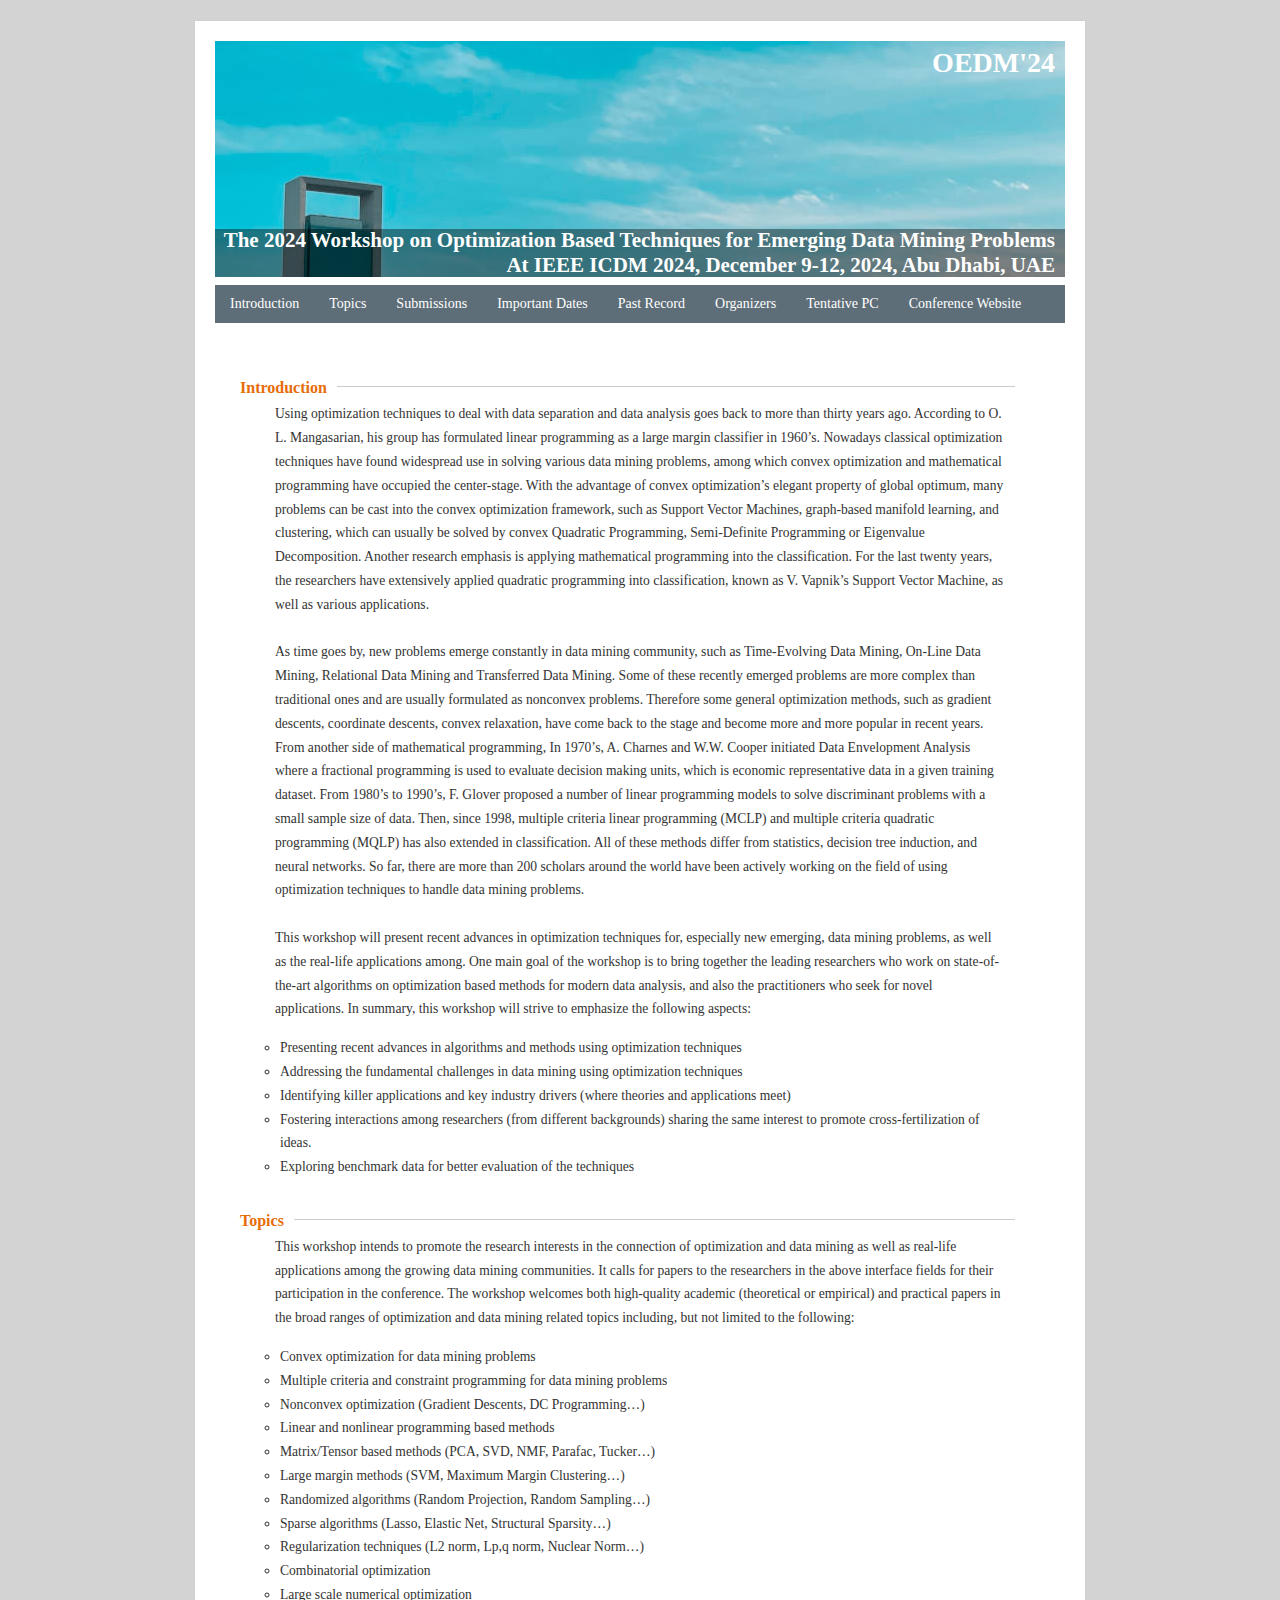
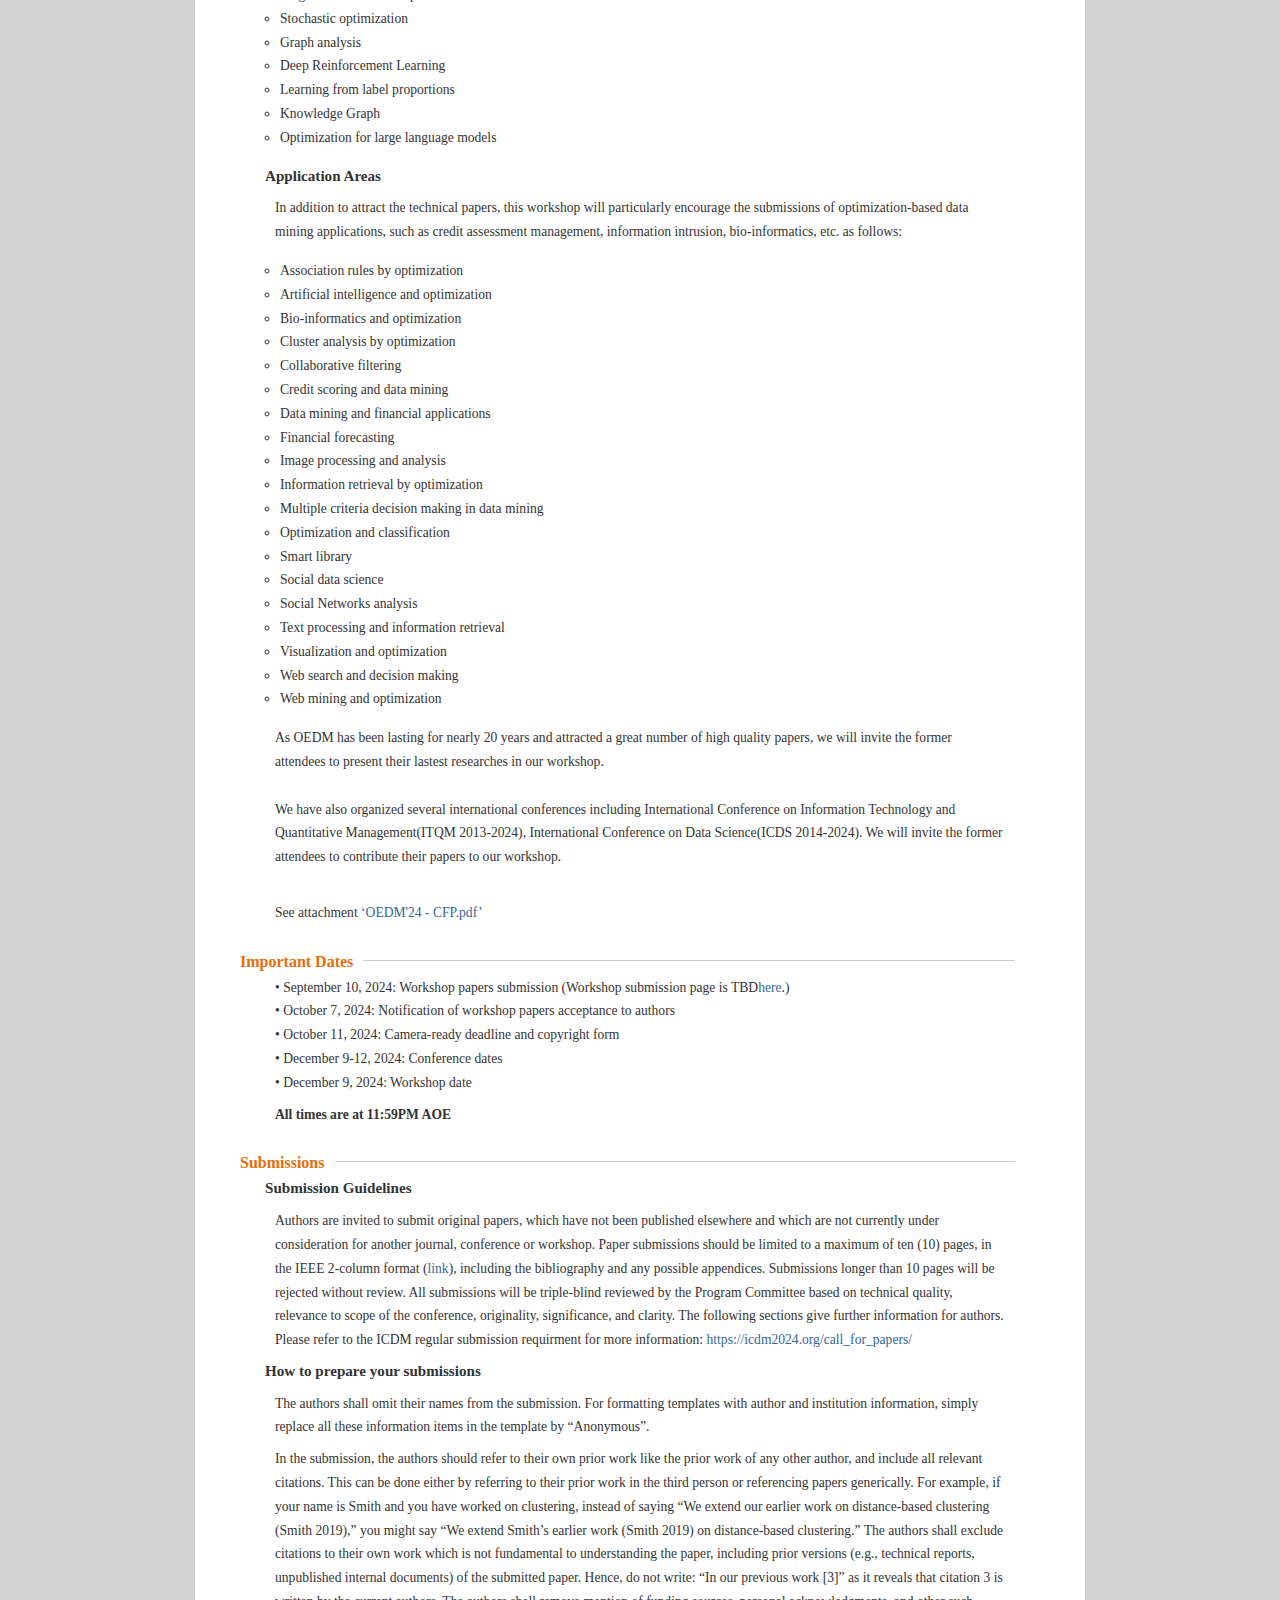
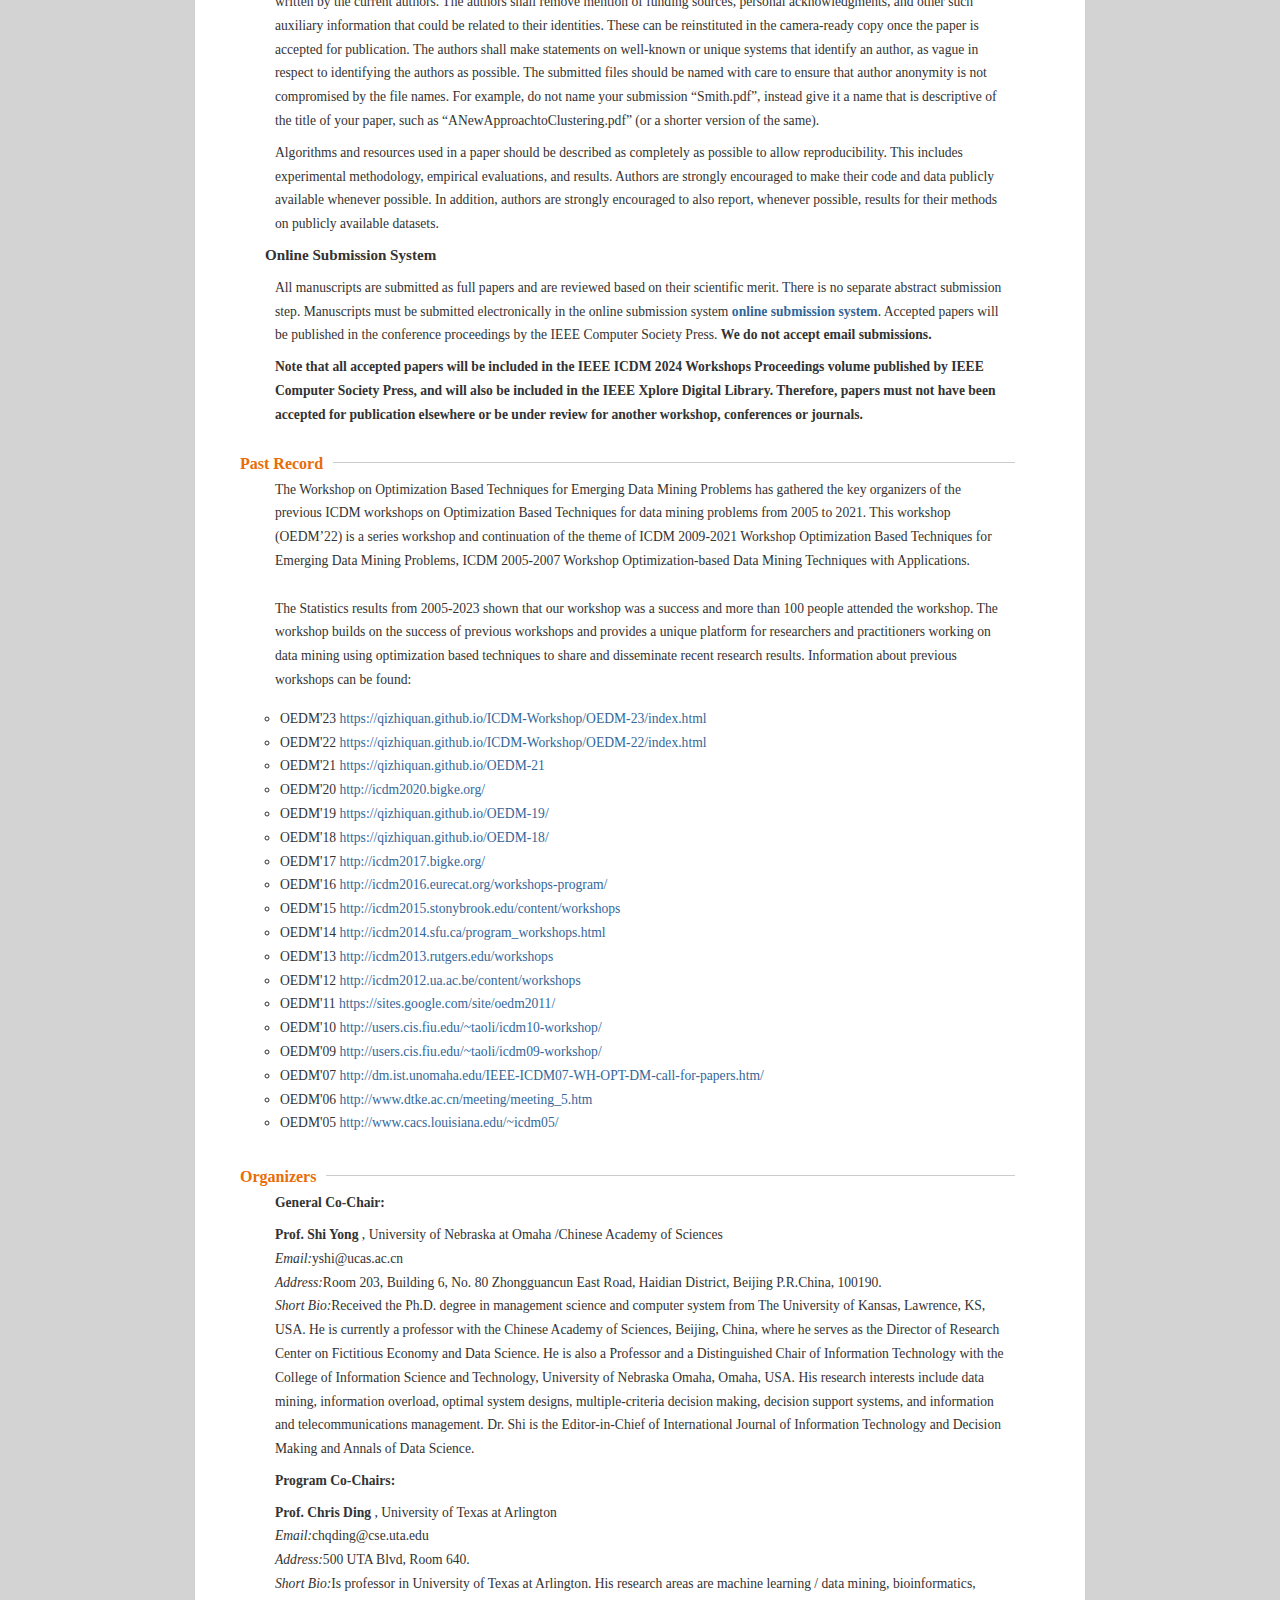
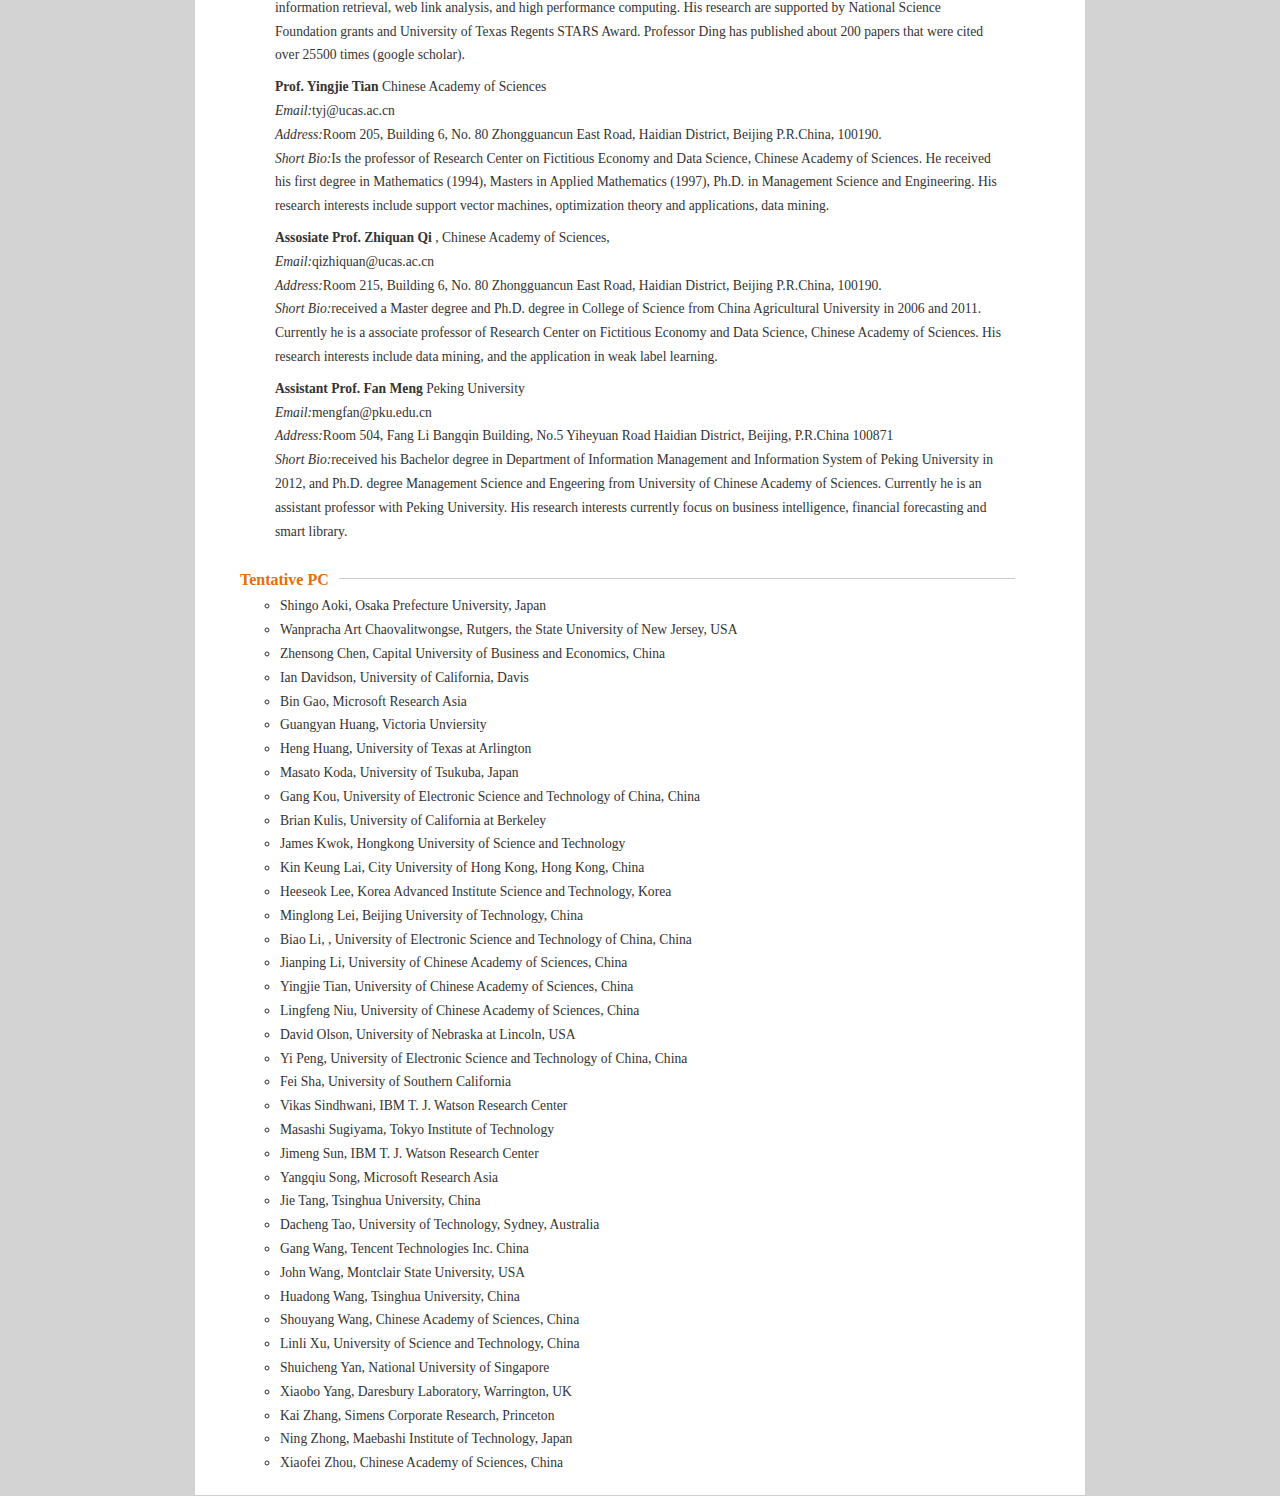
==== OEDM-24/index.html @ 6f0bb381 "uplaod OEDM-24 website files" ====
<!DOCTYPE HTML>
<html>
<head>
    <meta charset="utf-8">
    <title>OEDM 2024</title>
    <link rel="stylesheet" type="text/css" href="index.css">
</head>
<body>
<div id="wrapper">
<!--=============== header start ===============-->
<div id="header">
    <!-- topimage start -->
    <div class="logo_img">
        <h1>OEDM'24</h1>
        <span class="logo_img_span1">The 2024 Workshop on Optimization Based Techniques for Emerging Data Mining Problems </span>
        <span class="logo_img_span"> At IEEE ICDM 2024, December 9-12, 2024, Abu Dhabi, UAE</span>
        <!--  <span class="logo_img_span2">其它什么东西</span> -->
    </div>
    <!-- topimge end -->

    <!-- menu start -->
    <ul id="menu">
        <li><a href="#Introduction">Introduction</a> </li>
        <li><a href="#Topics">Topics</a> </li>
        <li><a href="#Submissions">Submissions</a> </li>
        <li><a href="#Important Dates">Important Dates</a> </li>
        <li><a href="#Past Record">Past Record</a> </li>
        <li><a href="#Organizers">Organizers</a> </li>
        <li><a href="#Tentative PC">Tentative PC</a> </li>
        <li><a href="https://icdm2024.org/">Conference Website</a> </li>
    </ul>
    <!-- menu end -->
</div>
<!--=============== header end ===============-->

<!--=============== contents start ===============-->
<div id="contents">
    <!-- Introduce start -->
    <p class="t2" id="Introduction">
        <span>
            <span></span>
            Introduction
        </span>
    </p>

    <p class="Introduction">
        Using optimization techniques to deal with data separation and data analysis goes back to more than thirty years ago. According to O. L. Mangasarian, his group has formulated linear programming as a large margin classifier in 1960’s. Nowadays classical optimization techniques have found widespread use in solving various data mining problems, among which convex optimization and mathematical programming have occupied the center-stage. With the advantage of convex optimization’s elegant property of global optimum, many problems can be cast into the convex optimization framework, such as Support Vector Machines, graph-based manifold learning, and clustering, which can usually be solved by convex Quadratic Programming, Semi-Definite Programming or Eigenvalue Decomposition. Another research emphasis is applying mathematical programming into the classification. For the last twenty years, the researchers have extensively applied quadratic programming into classification, known as V. Vapnik’s Support Vector Machine, as well as various applications.<br><br>
        As time goes by, new problems emerge constantly in data mining community, such as Time-Evolving Data Mining, On-Line Data Mining, Relational Data Mining and Transferred Data Mining.  Some of these recently emerged problems are more complex than traditional ones and are usually formulated as nonconvex problems. Therefore some general optimization methods, such as gradient descents, coordinate descents, convex relaxation, have come back to the stage and become more and more popular in recent years. From another side of mathematical programming, In 1970’s, A. Charnes and W.W. Cooper initiated Data Envelopment Analysis where a fractional programming is used to evaluate decision making units, which is economic representative data in a given training dataset. From 1980’s to 1990’s, F. Glover proposed a number of linear programming models to solve discriminant problems with a small sample size of data.  Then, since 1998, multiple criteria linear programming (MCLP) and multiple criteria quadratic programming (MQLP) has also extended in classification. All of these methods differ from statistics, decision tree induction, and neural networks. So far, there are more than 200 scholars around the world have been actively working on the field of using optimization techniques to handle data mining problems.<br><br>
        This workshop will present recent advances in optimization techniques for, especially new emerging, data mining problems, as well as the real-life applications among. One main goal of the workshop is to bring together the leading researchers who work on state-of-the-art algorithms on optimization based methods for modern data analysis, and also the practitioners who seek for novel applications. In summary, this workshop will strive to emphasize the following aspects:
    </p>

    <ul class="list01">
        <li>Presenting recent advances in algorithms and methods using optimization techniques</li>
        <li>Addressing the fundamental challenges in data mining using optimization techniques</li>
        <li>Identifying killer applications and key industry drivers (where theories and applications meet)</li>
        <li>Fostering interactions among researchers (from different backgrounds) sharing the same interest to promote cross-fertilization of ideas.</li>
        <li>Exploring benchmark data for better evaluation of the techniques</li>
    </ul>
	<!-- Introduce end -->
	
    <!-- Topics start -->
    <p class="t2" id="Topics">
        <span>
            <span></span>
            Topics
        </span>
    </p>

    <p class="Introduction">
        This workshop intends to promote the research interests in the connection of optimization and data mining as well as real-life applications among the growing data mining communities. It calls for papers to the researchers in the above interface fields for their participation in the conference. The workshop welcomes both high-quality academic (theoretical or empirical) and practical papers in the broad ranges of optimization and data mining related topics including, but not limited to the following:
    </p>

    <ul class="list01">
        <li>Convex optimization for data mining problems</li>
        <li>Multiple criteria and constraint programming for data mining problems</li>
        <li>Nonconvex optimization (Gradient Descents, DC Programming…)</li>
        <li>Linear and nonlinear programming based methods</li>
        <li>Matrix/Tensor based methods (PCA, SVD, NMF, Parafac, Tucker…)</li>
        <li>Large margin methods (SVM, Maximum Margin Clustering…)</li>
        <li>Randomized algorithms (Random Projection, Random Sampling…)</li>
        <li>Sparse algorithms (Lasso, Elastic Net, Structural Sparsity…)</li>
        <li>Regularization techniques (L2 norm, Lp,q norm, Nuclear Norm…)</li>
        <li>Combinatorial optimization</li>
        <li>Large scale numerical optimization</li>
        <li>Stochastic optimization</li>
	    <li>Graph analysis</li> 
    	<li>Deep Reinforcement Learning</li>
    	<li>Learning from label proportions</li>
    	<li>Knowledge Graph</li>
        <li>Optimization for large language models</li>
    </ul>

    <li><b>Application Areas</b></li>

	
	<p class="Introduction">
        In addition to attract the technical papers, this workshop will particularly encourage the submissions of optimization-based data mining applications, such as credit assessment management, information intrusion, bio-informatics, etc. as follows:
    </p>

    <ul class="list01">
        <li>Association rules by optimization</li>
        <li>Artificial intelligence and optimization</li> 
        <li>Bio-informatics and optimization</li>
        <li>Cluster analysis by optimization</li> 
        <li>Collaborative filtering</li>
        <li>Credit scoring and data mining</li>
        <li>Data mining and financial applications</li> 
        <li>Financial forecasting</li>
        <li>Image processing and analysis</li>
        <li>Information retrieval by optimization</li>
        <li>Multiple criteria decision making in data mining</li> 
        <li>Optimization and classification</li> 
        <li>Smart library</li>
        <li>Social data science</li>
        <li>Social Networks analysis</li>
        <li>Text processing and information retrieval</li>
        <li>Visualization and optimization</li>
        <li>Web search and decision making</li> 
        <li>Web mining and optimization</li>        
    </ul>

    <p class="Introduction">
        As OEDM has been lasting for nearly 20 years and attracted a great number of high quality papers, we will invite the former attendees to present their lastest researches in our workshop.<br><br>
        We have also organized several international conferences including International Conference on Information Technology and Quantitative Management(ITQM 2013-2024), International Conference on Data Science(ICDS 2014-2024). We will invite the former attendees to contribute their papers to our workshop.<br><br>
    </p>

    <p class="Inroduction">
        See attachment <a href="OEDM'24 - CFP.pdf">‘OEDM'24 - CFP.pdf’</a>
    </p>
	<!-- Topics end -->

    <!-- Important Dates start-->
    <p class="t2" id="Important Dates">
        <span>
            <span></span>
            Important Dates
        </span>
    </p>

	<p class="Introduction"> 
        <p>
            •	September 10, 2024: Workshop papers submission (Workshop submission page is TBD<a href="">here</a>.)<br>
            •	October 7, 2024: Notification of workshop papers acceptance to authors<br>
            •	October 11, 2024: Camera-ready deadline and copyright form<br>
    <!--            •	October 15, 2023: Registration finishes<br> -->
            •	December 9-12, 2024: Conference dates  <br>
            •	December 9, 2024: Workshop date
            
        </p>
        <p><b>All times are at 11:59PM AOE</b></p>        
	</p>
    <!-- Important Dates end -->

    <!-- Submission start-->
    <p class="t2" id="Submissions">
        <span>
            <span></span>
            Submissions
        </span>
    </p>
	<p class="Introduction"> 
	<ul>
	<li><b>Submission Guidelines</b></li>
	<p>Authors are invited to submit original papers, which have not been published elsewhere and which are not currently under consideration for another journal, conference or workshop. Paper submissions should be limited to a maximum of ten (10) pages, in the IEEE 2-column format (<a href="https://www.ieee.org/conferences/publishing/templates.html">link</a>), including the bibliography and any possible appendices. Submissions longer than 10 pages will be rejected without review. All submissions will be triple-blind reviewed by the Program Committee based on technical quality, relevance to scope of the conference, originality, significance, and clarity. The following sections give further information for authors. Please refer to the ICDM regular submission requirment for more information: <a href="https://icdm2024.org/call_for_papers/">https://icdm2024.org/call_for_papers/</a>   </p>
    
    <li><b>How to prepare your submissions</b></li>
	<p>The authors shall omit their names from the submission. For formatting templates with author and institution information, simply replace all these information items in the template by “Anonymous”.</p>
	  <p>In the submission, the authors should refer to their own prior work like the prior work of any other author, and include all relevant citations. This can be done either by referring to their prior work in the third person or referencing papers generically. For example, if your name is Smith and you have worked on clustering, instead of saying “We extend our earlier work on distance-based clustering (Smith 2019),” you might say “We extend Smith’s earlier work (Smith 2019) on distance-based clustering.” The authors shall exclude citations to their own work which is not fundamental to understanding the paper, including prior versions (e.g., technical reports, unpublished internal documents) of the submitted paper. Hence, do not write: “In our previous work [3]” as it reveals that citation 3 is written by the current authors. The authors shall remove mention of funding sources, personal acknowledgments, and other such auxiliary information that could be related to their identities. These can be reinstituted in the camera-ready copy once the paper is accepted for publication. The authors shall make statements on well-known or unique systems that identify an author, as vague in respect to identifying the authors as possible. The submitted files should be named with care to ensure that author anonymity is not compromised by the file names. For example, do not name your submission “Smith.pdf”, instead give it a name that is descriptive of the title of your paper, such as “ANewApproachtoClustering.pdf” (or a shorter version of the same).</p>

	  <p>Algorithms and resources used in a paper should be described as completely as possible to allow reproducibility. This includes experimental methodology, empirical evaluations, and results. Authors are strongly encouraged to make their code and data publicly available whenever possible. In addition, authors are strongly encouraged to also report, whenever possible, results for their methods on publicly available datasets.</p>
	
	<li><b>Online Submission System</b></li>
	<p> All manuscripts are submitted as full papers and are reviewed based on their scientific merit. There is no separate abstract submission step. Manuscripts must be submitted electronically in the online submission system <a href=""><b>online submission system</b></a>. Accepted papers will be published in the conference proceedings by the IEEE Computer Society Press. <b>We do not accept email submissions.</b></p>

	<p><b>Note that all accepted papers will be included in the IEEE ICDM 2024 Workshops Proceedings volume published by IEEE Computer Society Press, and will also be included in the IEEE Xplore Digital Library. ​​Therefore, papers must not have been accepted for publication elsewhere or be under review for another workshop, conferences or journals.</b></p> 
		
	</p>
	</ul>
    <!-- Submission end -->

    <!-- Past Record start -->
    <p class="t2" id="Past Record">
        <span>
            <span></span>
            Past Record
        </span>
    </p>

    <p class="Introduction">
        The Workshop on Optimization Based Techniques for Emerging Data Mining Problems has gathered the key organizers of the previous ICDM workshops on Optimization Based Techniques for data mining problems from 2005 to 2021. This workshop (OEDM’22) is a series workshop and continuation of the theme of ICDM 2009-2021 Workshop Optimization Based Techniques for Emerging Data Mining Problems, ICDM 2005-2007 Workshop Optimization-based Data Mining Techniques with Applications.<br><br>
        The Statistics results from 2005-2023 shown that our workshop was a success and more than 100 people attended the workshop. The workshop builds on the success of previous workshops and provides a unique platform for researchers and practitioners working on data mining using optimization based techniques to share and disseminate recent research results. Information about previous workshops can be found:
    </p>

    <ul class="list01">
        <li>OEDM'23 <a href="https://qizhiquan.github.io/ICDM-Workshop/OEDM-23/index.html">https://qizhiquan.github.io/ICDM-Workshop/OEDM-23/index.html</a></li>
        <li>OEDM'22 <a href="https://qizhiquan.github.io/ICDM-Workshop/OEDM-22/index.html">https://qizhiquan.github.io/ICDM-Workshop/OEDM-22/index.html</a></li>     
        <li>OEDM'21 <a href="https://qizhiquan.github.io/OEDM-21">https://qizhiquan.github.io/OEDM-21</a></li>
        <li>OEDM'20 <a href="http://icdm2020.bigke.org/">http://icdm2020.bigke.org/</a></li>
        <li>OEDM'19 <a href="https://qizhiquan.github.io/OEDM-19/">https://qizhiquan.github.io/OEDM-19/</a></li>
        <li>OEDM'18 <a href="https://qizhiquan.github.io/OEDM-18/">https://qizhiquan.github.io/OEDM-18/</a></li>
        <li>OEDM'17 <a href="http://icdm2017.bigke.org/">http://icdm2017.bigke.org/</a></li>
        <li>OEDM'16 <a href="http://icdm2016.eurecat.org/workshops-program/">http://icdm2016.eurecat.org/workshops-program/</a></li>
        <li>OEDM'15 <a href="http://icdm2015.stonybrook.edu/content/workshops">http://icdm2015.stonybrook.edu/content/workshops</a></li>
        <li>OEDM'14 <a href="http://icdm2014.sfu.ca/program_workshops.html"> http://icdm2014.sfu.ca/program_workshops.html</a></li>
        <li>OEDM'13 <a href="http://icdm2013.rutgers.edu/workshops">http://icdm2013.rutgers.edu/workshops</a></li>
        <li>OEDM'12 <a href="http://icdm2012.ua.ac.be/content/workshops">http://icdm2012.ua.ac.be/content/workshops</a></li>
        <li>OEDM'11 <a href="https://sites.google.com/site/oedm2011/">https://sites.google.com/site/oedm2011/</a></li>
        <li>OEDM'10 <a href="http://users.cis.fiu.edu/~taoli/icdm10-workshop/">http://users.cis.fiu.edu/~taoli/icdm10-workshop/</a></li>
        <li>OEDM'09 <a href="http://users.cis.fiu.edu/~taoli/icdm09-workshop/">http://users.cis.fiu.edu/~taoli/icdm09-workshop/</a></li>
        <li>OEDM'07 <a href="http://dm.ist.unomaha.edu/IEEE-ICDM07-WH-OPT-DM-call-for-papers.htm/">http://dm.ist.unomaha.edu/IEEE-ICDM07-WH-OPT-DM-call-for-papers.htm/</a></li>
        <li>OEDM'06 <a href="http://www.dtke.ac.cn/meeting/meeting_5.htm">http://www.dtke.ac.cn/meeting/meeting_5.htm</a></li>
        <li>OEDM'05 <a href="http://www.cacs.louisiana.edu/~icdm05/">http://www.cacs.louisiana.edu/~icdm05/</a></li>
    </ul>
    <!-- Past Record end-->

    <!-- Organizers start -->
    <p class="t2" id="Organizers">
        <span>
            <span></span>
            Organizers
        </span>
    </p>

    <p class="Introduction">
        <p><b>General Co-Chair:</b>
            <p><b>Prof. Shi Yong</b>
                , University of Nebraska at Omaha /Chinese Academy of Sciences<br>
                <a herf="yshi@ucas.ac.cn"><i>Email:</i>yshi@ucas.ac.cn</a><br>
                <i>Address:</i>Room 203, Building 6, No. 80 Zhongguancun East Road, Haidian District, Beijing P.R.China, 100190.<br>
                <i>Short Bio:</i>Received the Ph.D. degree in management science and computer system from The University of Kansas, Lawrence, KS, USA. He is currently a professor with the Chinese Academy of Sciences, Beijing, China, where he serves as the Director of Research Center on Fictitious Economy and Data Science. He is also a Professor and a Distinguished Chair of Information Technology with the College of Information Science and Technology, University of Nebraska Omaha, Omaha, USA. His research interests include data mining, information overload, optimal system designs, multiple-criteria decision making, decision support systems, and information and telecommunications management. Dr. Shi is the Editor-in-Chief of International Journal of Information Technology and Decision Making and Annals of Data Science.
            </p>
        </p>       
        <p><b>Program Co-Chairs:</b>
            <p><b>Prof. Chris Ding</b>
                , University of Texas at Arlington<br>
                <a herf="chqing@cse.uta.edu"><i>Email:</i>chqding@cse.uta.edu</a><br>
                <i>Address:</i>500 UTA Blvd, Room 640.<br>
                <i>Short Bio:</i>Is professor in University of Texas at Arlington. His research areas are machine learning / data mining, bioinformatics, information retrieval, web link analysis, and high performance computing. His research are supported by National Science Foundation grants and University of Texas Regents STARS Award. Professor Ding has published about 200 papers that were cited over 25500 times (google scholar).
            </p>
            <p><b>Prof. Yingjie Tian</b>
                Chinese Academy of Sciences<br>
                <a herf="tyj@ucas.ac.cn"><i>Email:</i>tyj@ucas.ac.cn</a><br>
                <i>Address:</i>Room 205, Building 6, No. 80 Zhongguancun East Road, Haidian District, Beijing P.R.China, 100190.<br>
                <i>Short Bio:</i>Is the professor of Research Center on Fictitious Economy and Data Science, Chinese Academy of Sciences. He received his first degree in Mathematics (1994), Masters in Applied Mathematics (1997), Ph.D. in Management Science and Engineering. His research interests include support vector machines, optimization theory and applications, data mining.
            </p>
            <p><b>Assosiate Prof. Zhiquan Qi</b>
                , Chinese Academy of Sciences,<br>
                <a herf="qizhiquan@ucas.ac.cn"><i>Email:</i>qizhiquan@ucas.ac.cn</a><br>
                <i>Address:</i>Room 215, Building 6, No. 80 Zhongguancun East Road, Haidian District, Beijing P.R.China, 100190.<br>
                <i>Short Bio:</i>received a Master degree and Ph.D. degree in College of Science from China Agricultural University in 2006 and 2011. Currently he is a associate professor of Research Center on Fictitious Economy and Data Science, Chinese Academy of Sciences. His research interests include data mining, and the application in weak label learning.
            </p>
            <p><b>Assistant Prof. Fan Meng</b>
                Peking University<br>
                <a herf="mengfan@pku.edu.cn"><i>Email:</i>mengfan@pku.edu.cn</a><br>
                <i>Address:</i>Room 504, Fang Li Bangqin Building, No.5 Yiheyuan Road Haidian District, Beijing, P.R.China 100871<br>
                <i>Short Bio:</i>received his Bachelor degree in Department of Information Management and Information System of Peking University in 2012, and Ph.D. degree Management Science and Engeering from  University of Chinese Academy of Sciences. Currently he is an assistant professor with Peking University. His research interests currently focus on business intelligence, financial forecasting and smart library.
            </p>
        </p>
    </p>
    <!-- Organizers end -->

    <!-- Tentative PC start -->
    <p class="t2" id="Tentative PC">
        <span>
            <span></span>
            Tentative PC
        </span>
    </p>

    <p class="Introduction">
        <ul class="list01">
        <li>Shingo Aoki, Osaka Prefecture University, Japan</li>
        <li>Wanpracha Art Chaovalitwongse, Rutgers, the State University of New Jersey, USA</li>
        <li>Zhensong Chen, Capital University of Business and Economics, China</li>
        <li>Ian Davidson, University of California, Davis</li> 
        <li>Bin Gao, Microsoft Research Asia</li>
        <li>Guangyan Huang, Victoria Unviersity</li>
        <li>Heng Huang, University of Texas at Arlington</li>
        <li>Masato Koda, University of Tsukuba, Japan</li>
        <li>Gang Kou, University of Electronic Science and Technology of China, China</li> 
        <li>Brian Kulis, University of California at Berkeley</li>
        <li>James Kwok, Hongkong University of Science and Technology</li>
        <li>Kin Keung Lai, City University of Hong Kong, Hong Kong, China</li>
        <li>Heeseok Lee, Korea Advanced Institute Science and Technology, Korea</li> 
        <li>Minglong Lei, Beijing University of Technology, China</li>
        <li>Biao Li, , University of Electronic Science and Technology of China, China</li>
        <li>Jianping Li, University of Chinese Academy of Sciences, China</li>
        <li>Yingjie Tian, University of Chinese Academy of Sciences, China</li>
        <li>Lingfeng Niu, University of Chinese Academy of Sciences, China</li>
        <li>David Olson, University of Nebraska at Lincoln, USA</li>
        <li>Yi Peng, University of Electronic Science and Technology of China, China</li>
        <li>Fei Sha, University of Southern California</li>
        <li>Vikas Sindhwani, IBM T. J. Watson Research Center</li>
        <li>Masashi Sugiyama, Tokyo Institute of Technology</li>
        <li>Jimeng Sun, IBM T. J. Watson Research Center</li> 
        <li>Yangqiu Song, Microsoft Research Asia</li>
        <li>Jie Tang, Tsinghua University, China</li>
        <li>Dacheng Tao, University of Technology, Sydney, Australia</li>
        <li>Gang Wang, Tencent Technologies Inc. China</li>
        <li>John Wang, Montclair State University, USA</li> 
        <li>Huadong Wang, Tsinghua University, China</li>
        <li>Shouyang Wang, Chinese Academy of Sciences, China</li>
        <li>Linli Xu, University of Science and Technology, China</li> 
        <li>Shuicheng Yan, National University of Singapore</li> 
        <li>Xiaobo Yang, Daresbury Laboratory, Warrington, UK</li> 
        <li>Kai Zhang, Simens Corporate Research, Princeton</li> 
        <li>Ning Zhong, Maebashi Institute of Technology, Japan</li> 
        <li>Xiaofei Zhou, Chinese Academy of Sciences, China</li>
        </ul>
    </p>
    <!-- Tentative PC end -->
</div>
<!--=============== contents end ===============-->
</div></body></html>
---- OEDM-24/index.css ----
@charset "utf-8";
/*--------------------------------------------------------------------
　CSSの初期化
---------------------------------------------------------------------*/
p ins,p del,ul ins,ul del,
ol ins,ol del,dl ins,dl del,
table ins,table del{
	display: inline;
	}
*,body,div,
dl,dt,dd,ul,ol,li,
h1,h2,h3,h4,h5,h6,
pre,form,fieldset,
p,blockquote,
table,thead,tbody,tfoot,caption,th,td{
	margin: 0;
	padding: 0;
	}
img{
	margin: 0;	padding: 0;	border:none;
}
*{
	font-size: 100%;
}
div{
	zoom: 1;
}
ol,ul{
	list-style: none;
}
li{
	list-style-type: none;
}

/*--------------------------------------------------------------------
　クリアフィックス
--------------------------------------------------------------------*/
.clearfix:after{
	content:"."; /* 新しい要素を作る */
	display:block; /* ブロックレベル要素に */ 
	clear:both;
	height:0;
	visibility:hidden;
}
.clearfix{
	min-height:1px;
}
*html .clearfix{ 
	height:1px;
	/*\*//*/
	height: auto;
	overflow: hidden;
	/**/
}
.clearboth{
	clear:both;
}
/*--------------------------------------------------------------------
（共通）ベースフォントサイズの統一  ページ背景
--------------------------------------------------------------------*/
body{
	background: #D3D3D3;
	margin: 0;
	padding: 0;
	text-align: left;
	color: #333333;
	font-family:"Times New Roman", Times, serif;
	font-size:14px ;
	font: 13px; /*Firefox、Safari、Opera等モダンブラウザやMac IE5に適用*/
	*font-size: small; /*Win IE7およびWin IE6標準準拠モードに適用*/
	*font: x-small; /*Win IE 5-5.5､6(後方互換モード)に適用*/

	/* 背景画像の設定 */
	background-repeat: repeat;

	line-height:1.7em;
}
/* 段落の設定 */
p{
	font-size:90%;
	margin:8px 10px;
	padding:0;
}
/*--------------------------------------------------------------------
　ベースリンク色 
--------------------------------------------------------------------*/
a:link,a:visited,a:active{
	 
	color:#369;
	text-decoration:none;
}
a:hover{
    text-decoration: underline;
}

/*--------------------------------------------------------------------
　基本レイアウト 
--------------------------------------------------------------------*/
#wrapper{
	width: 890px;
	background: #FFFFFF;
	border:1px solid #CECFCE;
	margin:20px auto 0;
}
#header{
	margin:20px auto 0;
	width:850px;
}
#contents{
	text-align:left;
	/* 本文余白 見出し余白はネガティブマージンで設定する*/
	padding:20px 70px 0;
	margin-bottom:20px;
	font-size:108%;
}
/*--------------------------------------------------------------------
　メニュー
--------------------------------------------------------------------*/
ul#menu{
	margin: 8px 0;
	padding: 0;
	line-height: 1;
	background-color: #5E6E78; /* #79697D; */
}
ul#menu li{
	margin: 0;
	padding: 0;
	float: left;
	/* 固定幅にしたかったら
	width: 110px;
	*/
	text-align: center;
	font-size:100%;
}
ul#menu li a,ul#menu li.on{
	display: block;
	position: relative; /* for IE6 */
	color: #fff;
	background-color: #5E6E78; /* #79697D; */
	padding: 12px 15px; /* メニュー幅調節 */
}
/* program で使用 */
ul#menu li.link_color01 a{
	 
	color:#da70d6;
}
ul#menu li a:hover{
	background-color:#483d8b;
	color:#fff;
}
ul#menu li.on{
	background-color:#da70d6;
}
/* ClearFix */
ul#menu{
	_height: 1px;
	min-height: 1px;
	/*¥*//*/
	height: 1px;
	overflow: hidden;
	/**/
}
ul#menu:after{
	height: 0;
	visibility: hidden;
	content: ".";
	display: block;
	clear: both;
}
/*--------------------------------------------------------------------
　見出し
--------------------------------------------------------------------*/
h2{
	border-left:10px solid #483d8b;
	border-bottom:1px solid #483d8b;
	font-weight:bold;
	line-height:1;
	margin:30px 0 15px -25px;
	padding:2px 0 4px 10px;
	color:#483d8b;
	font-size:108%;
}
h3{
	font-weight:normal;
    color: #4A61AD;
	margin-top:20px;
}
/*--------------------------------------------------------------------
　トップへ戻るボタン
--------------------------------------------------------------------*/
.gotop{
	text-align:right;
}
/*--------------------------------------------------------------------
　リスト　マークなしバージョン
--------------------------------------------------------------------*/
ul.list00{
	margin:0 15px;
}
ul.list00 li{
	list-style:none;
}
/*--------------------------------------------------------------------
　リスト　黒点バージョン
--------------------------------------------------------------------*/
ul.list01{
	margin:15px 15px;
    font-size:90%;
}
ul.list01 li{
	list-style:circle ;
}
/*--------------------------------------------------------------------
　リスト　白点バージョン
--------------------------------------------------------------------*/
ul.list02{
	margin:0 15px 0 30px;
}
ul.list02 li{
	list-style:circle;
}
/*--------------------------------------------------------------------
　書式  枠線囲み
--------------------------------------------------------------------*/
.link_dms{
    border:2px #483d8b solid;
	padding:4px;
	}

/*--------------------------------------------------------------------
　書式  各種
--------------------------------------------------------------------*/
.bold{
	font-weight:bold;
}
.white{
	color:#fff;
}
.red{
	color: #e60012;
}
.aqua{
	color: #009ac6;
}
.darkorange{
	color: #ff8c00;
}
.darkslategray{
	color: #2f4f4f;
}


.height300{
	height:300px;
}
 .logo_img{
     /* width:850px;
     height:236px; */
	 background:url(./logo-2024.jpg) no-repeat;
 }
 .logo_img h1{
     text-align: right;
     font-size: 28px;
     color: #ffffff;
     padding-right: 10px;
     padding-top: 10px;
 }
.logo_img_span{
    text-align: right;
    font-size: 21px;
    display: block;
    font-weight: bold;
    color: #ffffff;
	/*text-shadow:2px 3px 2px #000;*/
	background-color: rgba(0,0,0,0.4);
    padding-right: 10px;
    padding-top: 1px;
}
.logo_img_span1{
    text-align: right;
    font-size: 21px;
    display: block;
    margin-top: 154px;
	/*text-shadow:2px 3px 2px #000;*/
	background-color: rgba(0,0,0,0.4);
    font-weight: bold;
    color: #ffffff;
    padding-right: 10px;
}
 .t2{
     border-bottom:1px solid #cccccc;
     height: 25px;
     position: relative;
     color: #E76D08;
     margin: 10px 0 15px -25px;
 }
.t2 > span {
    position: absolute;
    background: #ffffff;
    top: 15px;
    font-weight: bold;
    left: 0px;
    font-size: 16px;
    padding: 0px 10px 0px 0px;
}
.logo_img_span2{
    text-align: right;
	/*text-shadow:2px 3px 2px #000;*/
	background-color: rgba(0,0,0,0.4);
    display: block;
    font-size: 16px;
    color: #ffffff;
    padding-right: 10px;
    padding-top: 1px;
}

@charset "utf-8";
/*--------------------------------------------------------------------
　変更用CSS
---------------------------------------------------------------------*/

/* 1 -トップイメージ画像は、html内で直接変更する　*/

/*--------------------------------------------------------------------
　メニュー 配色変更
--------------------------------------------------------------------*/
ul#menu li a ,ul#menu li.on{
	/* メニュー幅の調節(文字の左右余白で)*/
	padding-left: 15px;
	padding-right: 15px;
}
ul#menu li.link_color01 a{
	/* 「Program」・programページの「TOP」の文字色 */
	color:#FFC310;
}
ul#menu li a:hover {
	/* マウスオーバー時の背景色 */
	background-color:#E76D08;
	/* マウスオーバー時の文字色 */
	color:#fff;
    text-decoration: none;
}
ul#menu li.on{
	/* 「DMM」・programページの「DMS」の背景色 */
	background-color:#2D3C6D;
}


/*--------------------------------------------------------------------
　見出しh2　配色変更
--------------------------------------------------------------------*/
h2{
	/* 線の色 */
	border-color:#2D3C6D;
	/* 文字色 */
	color:#2D3C6D;
}

/*--------------------------------------------------------------------
　ベースリンク色 
--------------------------------------------------------------------*/
a:link,a:visited,a:active { 
	/* 文字色 */
	color:#369;
}
a:hover {
	/* マウスオーバー時の背景色 */
    text-decoration: underline;
}
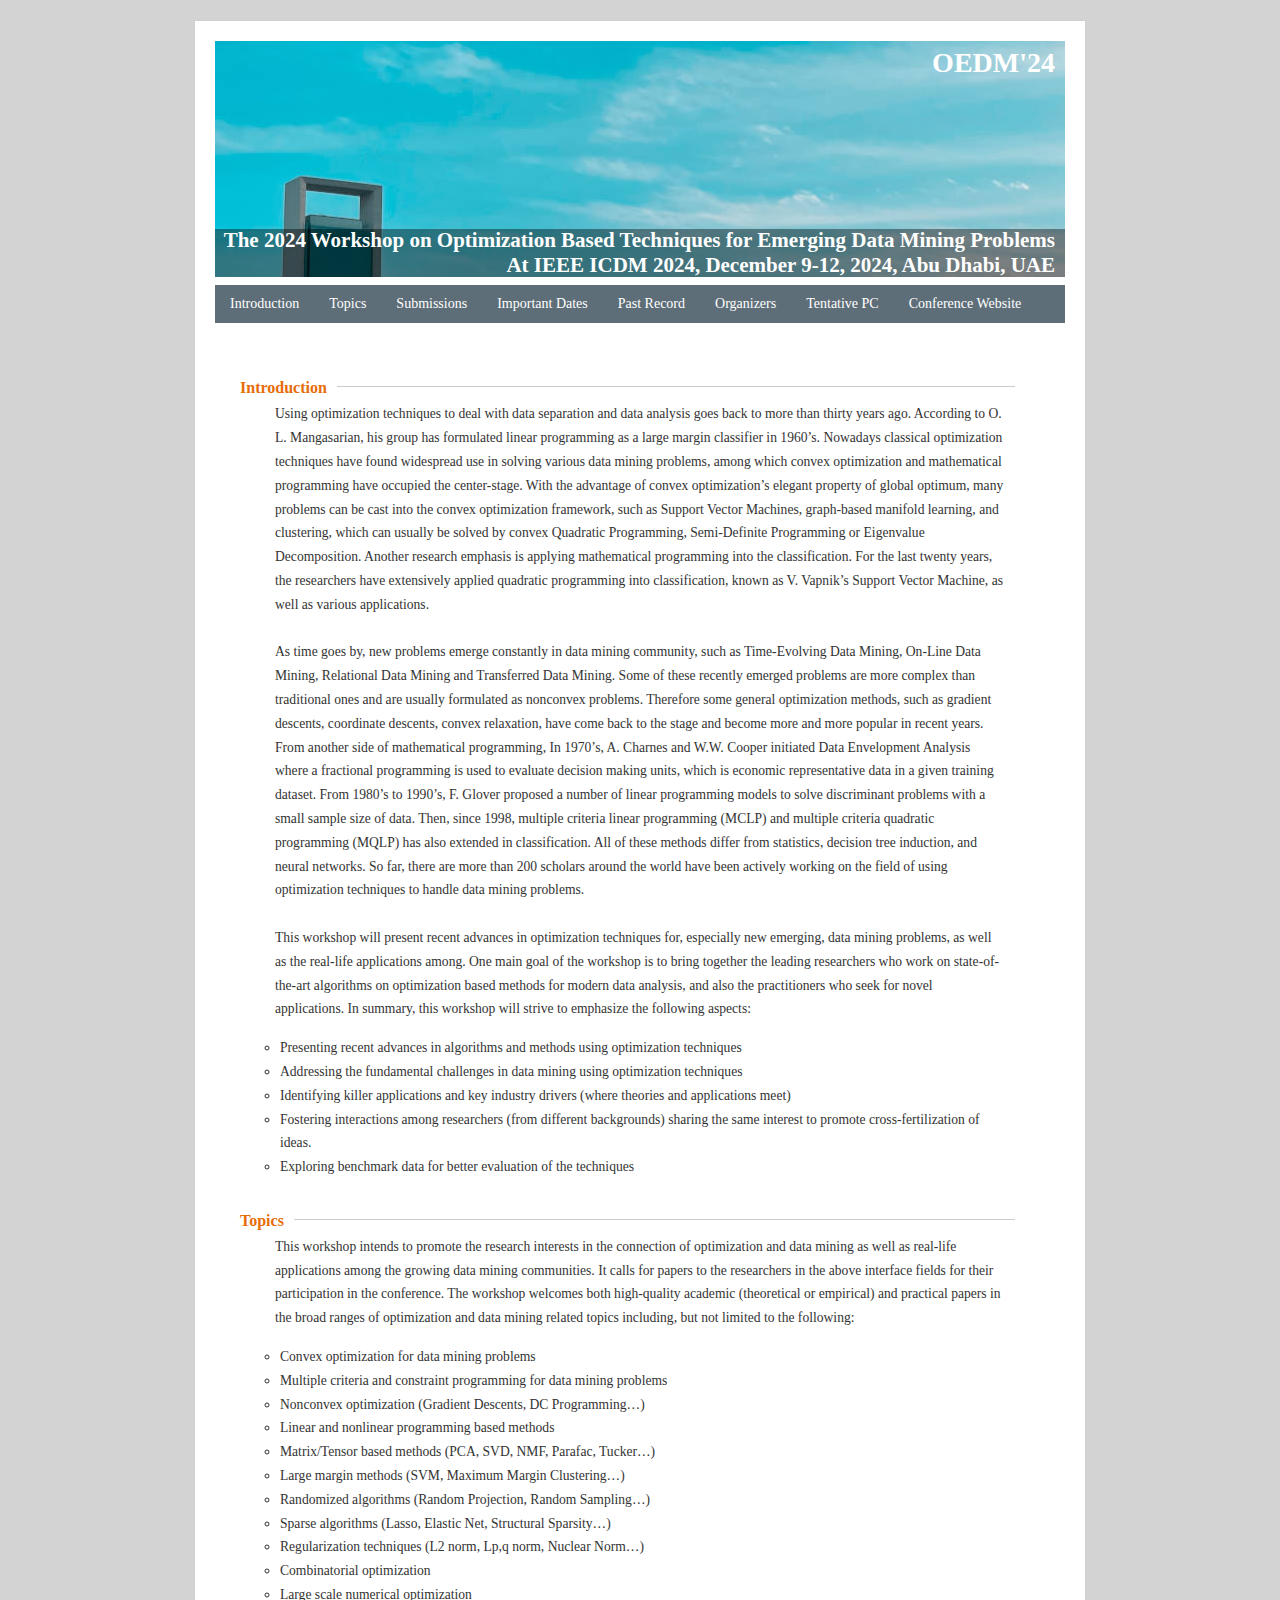
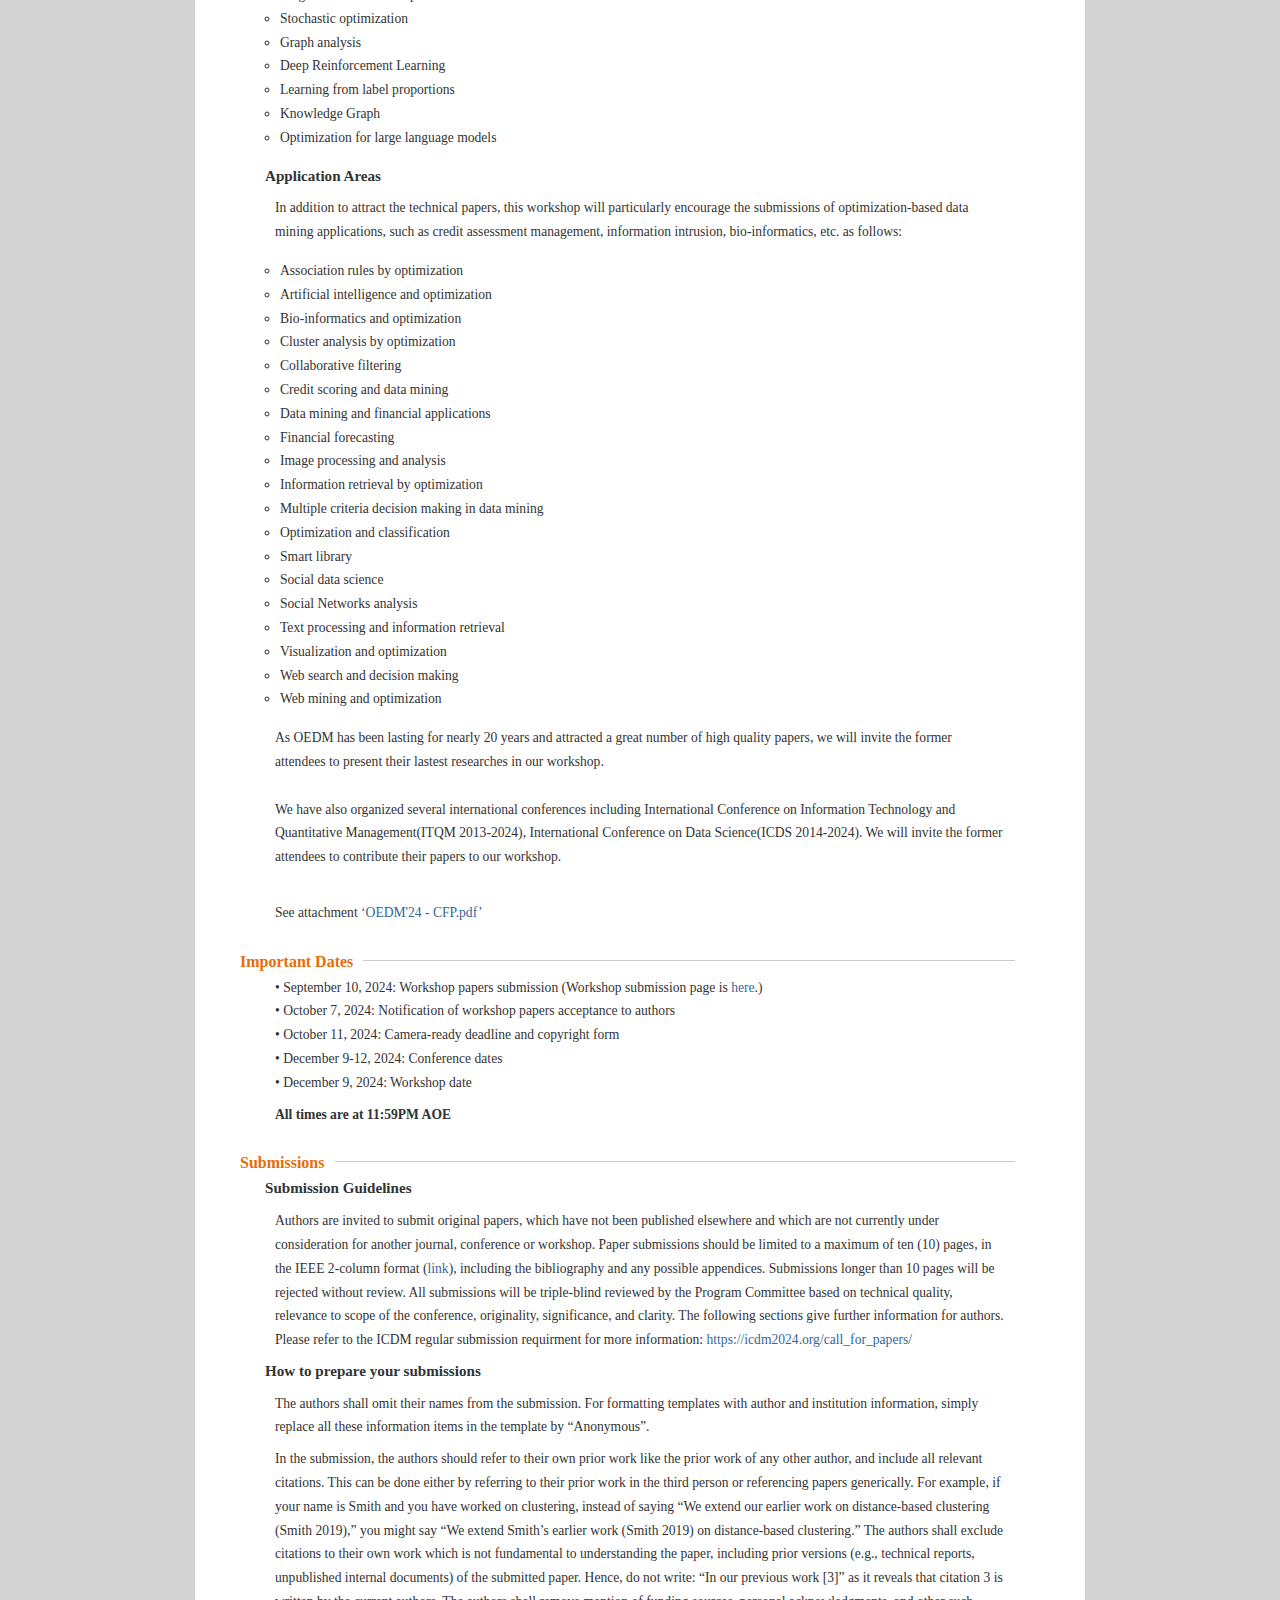
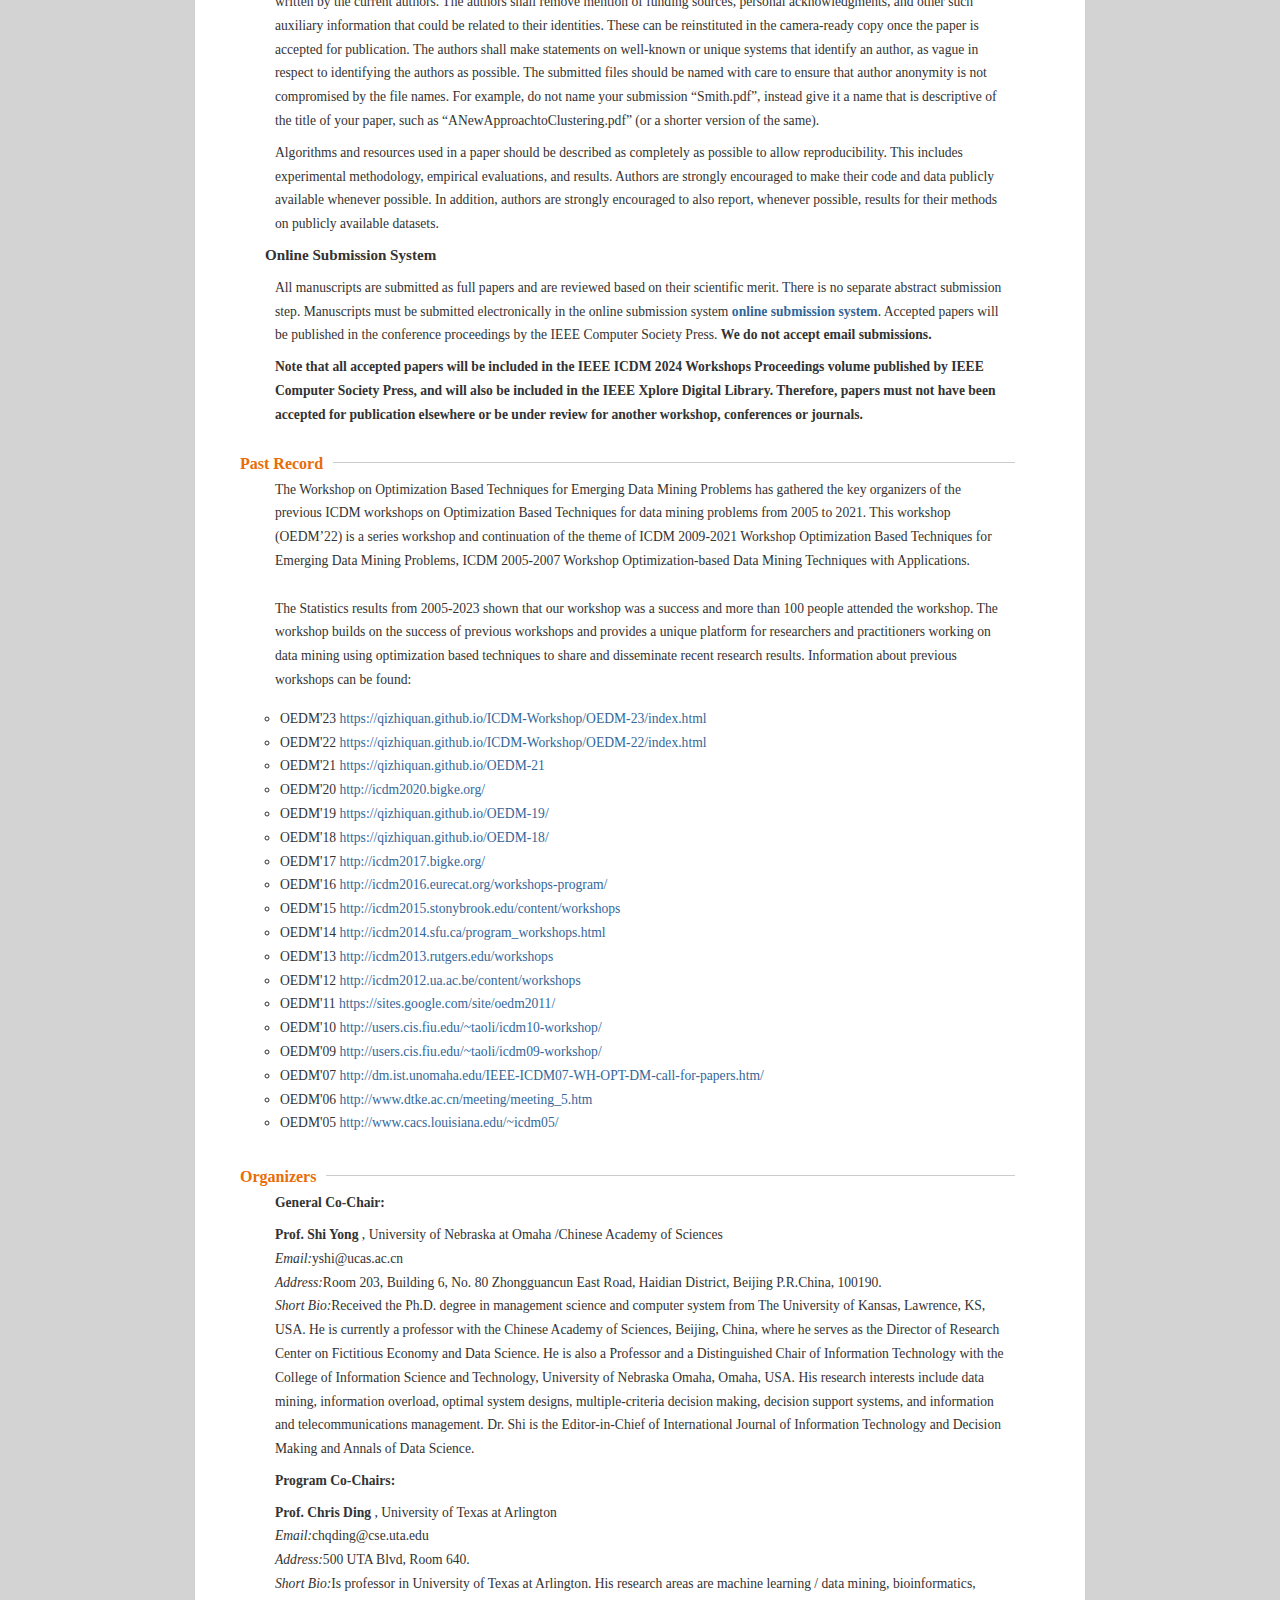
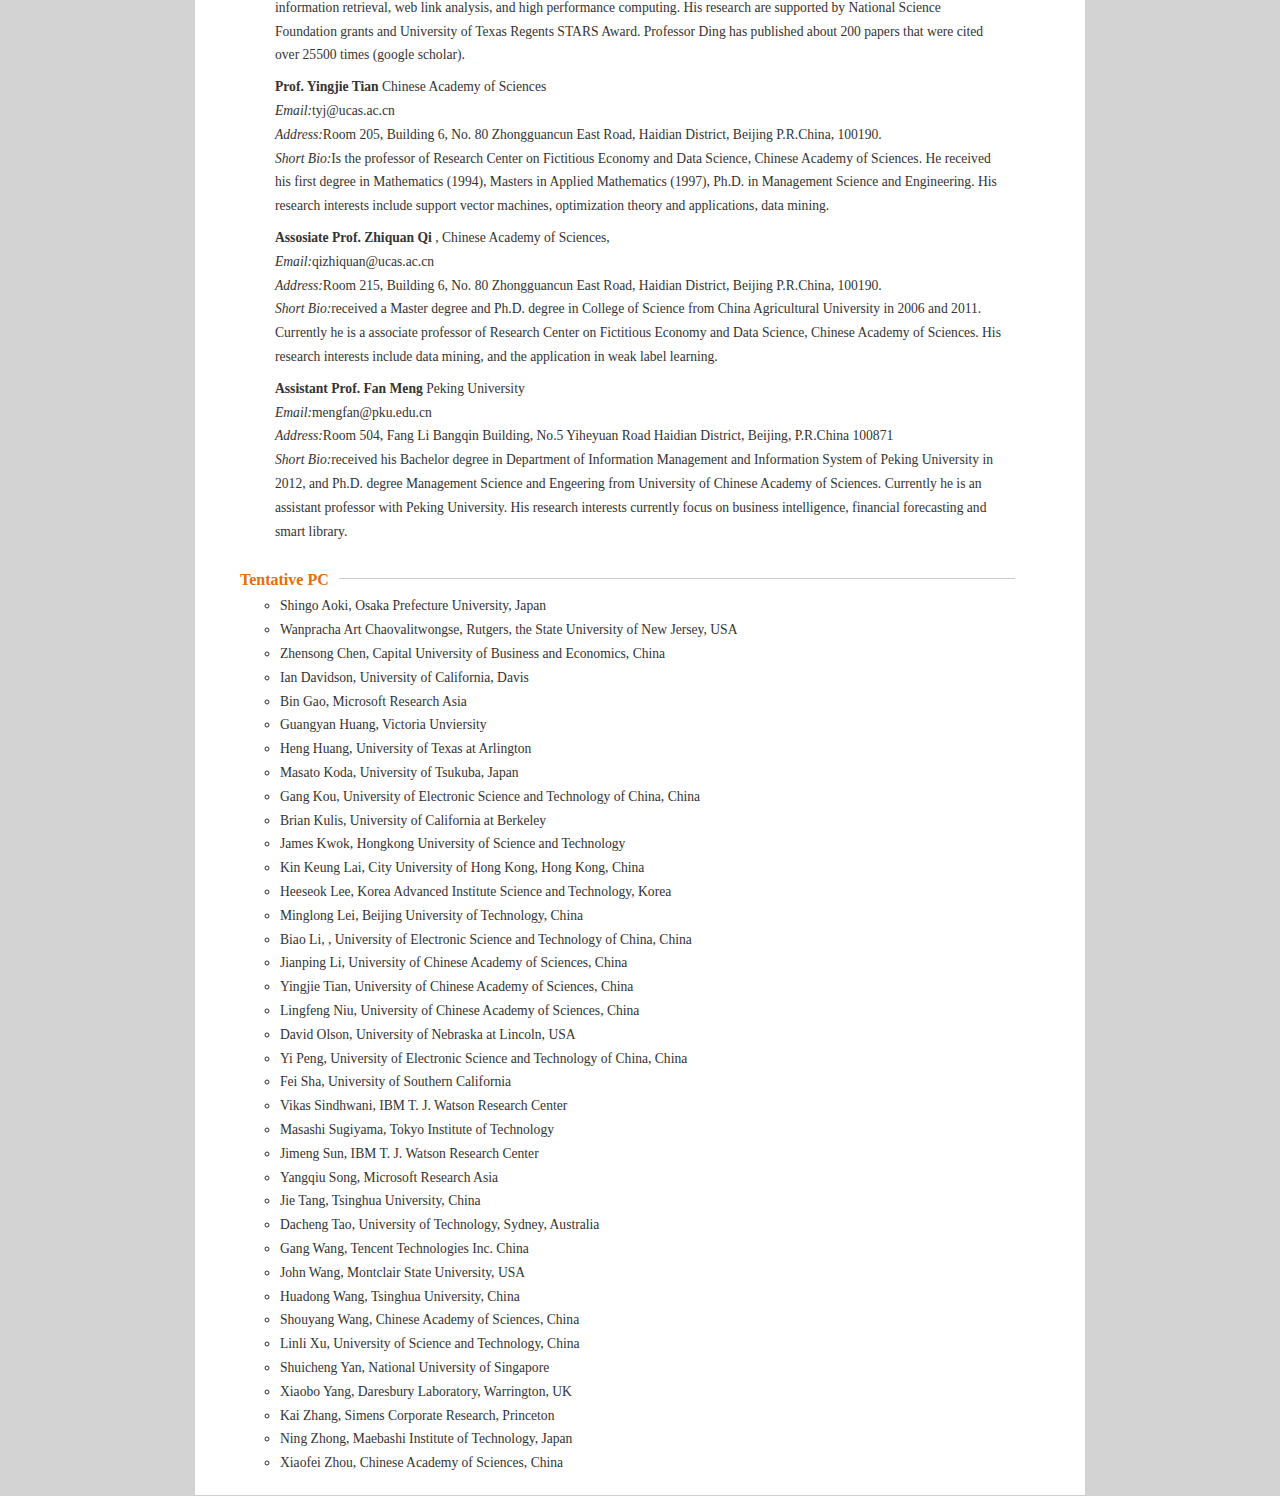
==== commit 72d7bb09: "Update index.html" ====
--- a/OEDM-24/index.html
+++ b/OEDM-24/index.html
@@ -139,7 +139,7 @@
 
 	<p class="Introduction"> 
         <p>
-            •	September 10, 2024: Workshop papers submission (Workshop submission page is TBD<a href="">here</a>.)<br>
+            •	September 10, 2024: Workshop papers submission (Workshop submission page is <a href="https://wi-lab.com/cyberchair/2024/icdm24/scripts/submit.php?subarea=S01">here</a>.)<br>
             •	October 7, 2024: Notification of workshop papers acceptance to authors<br>
             •	October 11, 2024: Camera-ready deadline and copyright form<br>
     <!--            •	October 15, 2023: Registration finishes<br> -->
@@ -170,7 +170,7 @@
 	  <p>Algorithms and resources used in a paper should be described as completely as possible to allow reproducibility. This includes experimental methodology, empirical evaluations, and results. Authors are strongly encouraged to make their code and data publicly available whenever possible. In addition, authors are strongly encouraged to also report, whenever possible, results for their methods on publicly available datasets.</p>
 	
 	<li><b>Online Submission System</b></li>
-	<p> All manuscripts are submitted as full papers and are reviewed based on their scientific merit. There is no separate abstract submission step. Manuscripts must be submitted electronically in the online submission system <a href=""><b>online submission system</b></a>. Accepted papers will be published in the conference proceedings by the IEEE Computer Society Press. <b>We do not accept email submissions.</b></p>
+	<p> All manuscripts are submitted as full papers and are reviewed based on their scientific merit. There is no separate abstract submission step. Manuscripts must be submitted electronically in the online submission system <a href="https://wi-lab.com/cyberchair/2024/icdm24/scripts/submit.php?subarea=S01"><b>online submission system</b></a>. Accepted papers will be published in the conference proceedings by the IEEE Computer Society Press. <b>We do not accept email submissions.</b></p>
 
 	<p><b>Note that all accepted papers will be included in the IEEE ICDM 2024 Workshops Proceedings volume published by IEEE Computer Society Press, and will also be included in the IEEE Xplore Digital Library. ​​Therefore, papers must not have been accepted for publication elsewhere or be under review for another workshop, conferences or journals.</b></p> 
 		
@@ -311,4 +311,4 @@
     <!-- Tentative PC end -->
 </div>
 <!--=============== contents end ===============-->
-</div></body></html>+</div></body></html>
